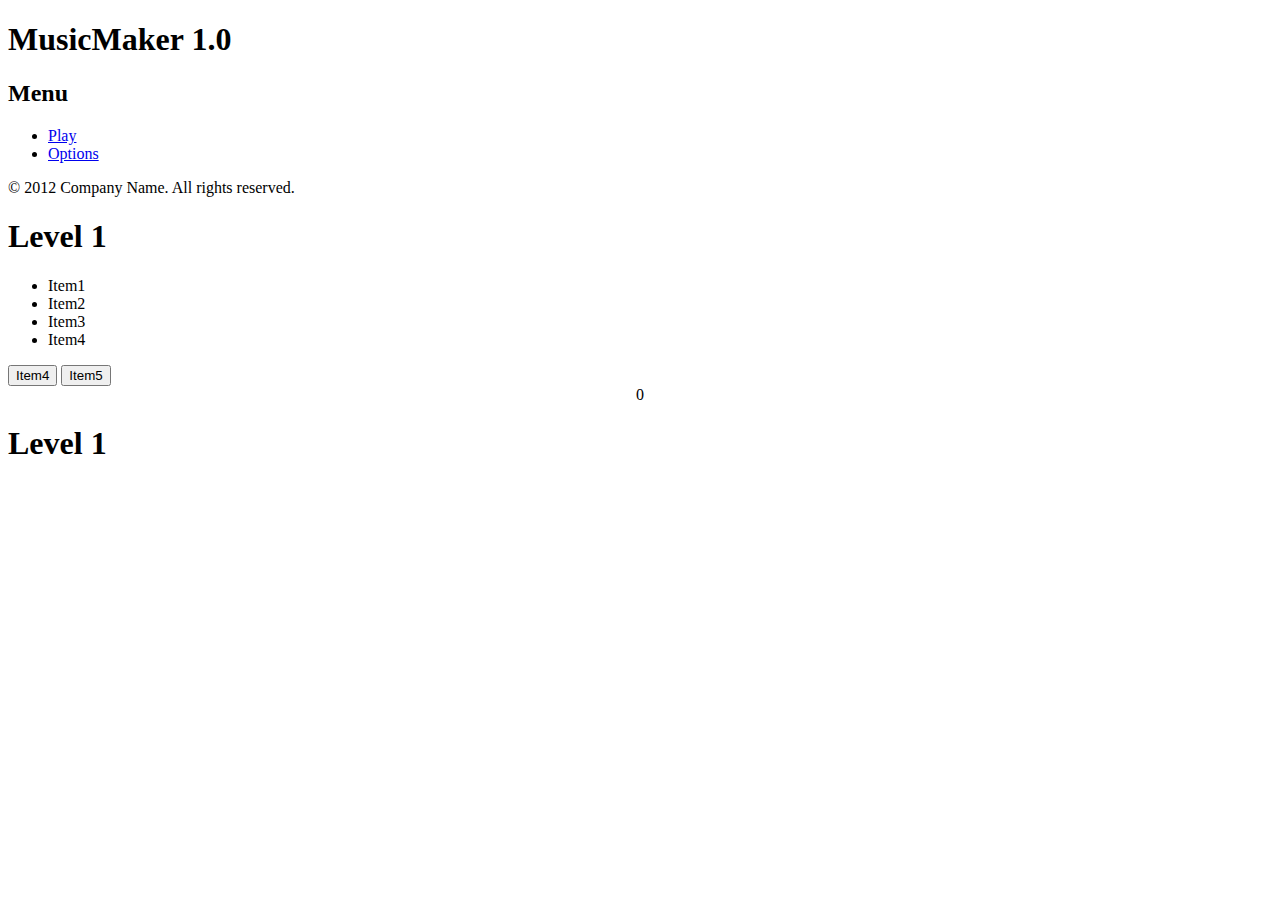
==== MusicMaker/index.html @ 9829b469 "changeEventListener jquery with sortable" ====
<!DOCTYPE html>
<html>

<head>
    <meta charset="utf-8" />
    <meta name="viewport" content="width=device-width, initial-scale=1.0, maximum-scale=1.0">
    <meta name="description" content="Tizen Mobile Web Basic Template" />

    <title>Tizen Mobile Web Basic Application</title>

    
    <link rel="stylesheet" href="css/equeery.min.css">
	<link rel="stylesheet" href="css/jquery.mobile.icons-1.4.5.min.css">
	
	<link rel="stylesheet" href="css/jquery.mobile.structure-1.4.5.min.css" /> 
    
    <script src="js/jquery.js"></script>
	<script src="js/jquery-ui.custom2.js"></script>
	<script src="js/jquery.ui.touch-punch.js"></script>
	
	<script src="js/jquery.mobile-1.4.5.min.js"></script>
	
    <script src="js/main.js"></script>
</head>

<body>
	<div data-role="page"  id="one">
		<header data-role="header">
  		  <hgroup>
     		 <h1>MusicMaker 1.0</h1>
     		 <h2>Menu</h2>
  		  </hgroup>
		</header>
        <div data-role="main" class="ui-content">
        	<ul>
            	<li><a href="#level" class="ui-btn">Play</a></li>
            	<li><a href="#options" class="ui-btn">Options</a></li>
            	
          </ul>
        </div>
		<footer data-role="footer">
		  <p>&copy; 2012 Company Name. All rights reserved.</p>
		</footer>
    </div> <!-- page one  -->
    
    	<div data-role="page"  id="level">
		<header data-role="header" style="allign:center">
  		  <hgroup>
     		 <h1>Level 1</h1>
  		  </hgroup>
		</header>
        <div data-role="main" class="ui-content">
        <audio id="player">
          <source id="audioSource" src=""></source>
  			Your browser does not support the audio format.
        </audio>
        <div id ="musicList" >
        <ul id ="sortablePlaylist" >
        		<li class="ui-state-default" id="item1"><span class="ui-btn" src="src/level1/set3.wav">Item1</span></li>
        		<li class="ui-state-default" id="item2"><span class="ui-btn" " src="src/level1/set1.wav">Item2</span></li>
        		<li class="ui-state-default" id="item3"><span class="ui-btn" " src="src/level1/set0.wav">Item3</span></li>
        		<li class="ui-state-default" id="item4"><span class="ui-btn" " src="src/level1/set2.wav">Item4</span></li>
        	 <!-- <li class="ui-btn" onclick="playItem1();" ><div class="ui-icon"><audio id="level13" ></audio></div>Item 0</li> <!-- document.getElementById('level13').play()
			    <li class="ui-btn" onclick="playItem2()" ><div class="ui-icon"><audio id="level11" src="src/level1/set1.wav"></audio></div>Item 1</li>
			  <li class="ui-btn" onclick="playItem3()" ><div class="ui-icon"><audio id="level12" src="src/level1/set2.wav"></audio></div>Item 2</li>
			  <li class="ui-btn" onclick="document.getElementById('level10').play()" ><div class="ui-icon"><audio id="level10" src="src/level1/set0.wav"></audio></div>Item 3</li>-->
		</ul>
		<button class="ui-btn" " src="src/level1/setall.wav">Item4</button>
		<button class="ui-btn" " src="" id="playSortList" >Item5</button>
		</div>
		<div id="count" class="ui-body-a" align="center">0</div>
		<!--  <button class="ui-btn" onclick="document.getElementById('player').play()" ><div class="ui-icon"><audio id="player" src="src/level1/setall.wav"></audio></div>Item 1</button>-->
        </div>
    </div> <!-- page one  -->
    
       	<div data-role="page"  id="options">
		<header data-role="header" style="allign:center">
  		  <hgroup>
     		 <h1>Level 1</h1>
  		  </hgroup>
		</header>
        <div data-role="main" class="ui-content">
        </div>
    </div> <!-- page one  -->
    
</body>
</html>
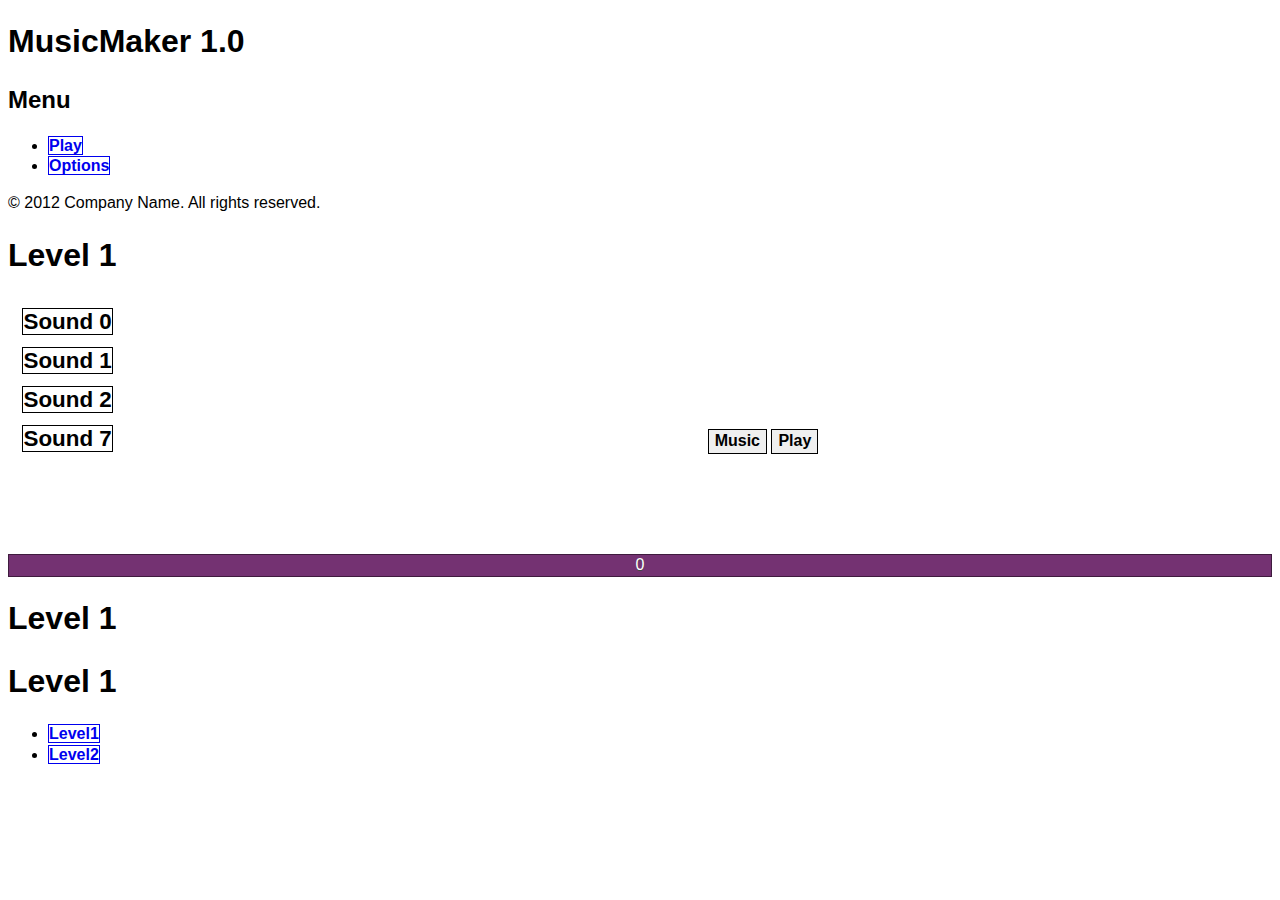
==== commit ebfeeb34: "adding level2" ====
--- a/MusicMaker/index.html
+++ b/MusicMaker/index.html
@@ -12,9 +12,9 @@
     <link rel="stylesheet" href="css/equeery.min.css">
 	<link rel="stylesheet" href="css/jquery.mobile.icons-1.4.5.min.css">
 	
-	<link rel="stylesheet" href="css/jquery.mobile.structure-1.4.5.min.css" /> 
+	<link rel="stylesheet" href="css/jquery.mobile.structure-1.4.5.css" /> 
     
-    <script src="js/jquery.js"></script>
+    <script src="jquery-1.12.4.js"></script>
 	<script src="js/jquery-ui.custom2.js"></script>
 	<script src="js/jquery.ui.touch-punch.js"></script>
 	
@@ -33,7 +33,7 @@
 		</header>
         <div data-role="main" class="ui-content">
         	<ul>
-            	<li><a href="#level" class="ui-btn">Play</a></li>
+            	<li><a href="#levelsmenu" class="ui-btn">Play</a></li>
             	<li><a href="#options" class="ui-btn">Options</a></li>
             	
           </ul>
@@ -56,21 +56,22 @@
         </audio>
         <div id ="musicList" >
         <ul id ="sortablePlaylist" >
-        		<li class="ui-state-default" id="item1"><span class="ui-btn" src="src/level1/set3.wav">Item1</span></li>
-        		<li class="ui-state-default" id="item2"><span class="ui-btn" " src="src/level1/set1.wav">Item2</span></li>
-        		<li class="ui-state-default" id="item3"><span class="ui-btn" " src="src/level1/set0.wav">Item3</span></li>
-        		<li class="ui-state-default" id="item4"><span class="ui-btn" " src="src/level1/set2.wav">Item4</span></li>
+        		<li class="ui-state-default" id="item1" src="src/level1/set1.wav"><span class="ui-btn" src="src/level1/set1.wav">Sound 0</span></li>
+        		<li class="ui-state-default" id="item2" src="src/level1/set2.wav"><span class="ui-btn" " src="src/level1/set2.wav">Sound 1</span></li>
+        		<li class="ui-state-default" id="item0" src="src/level1/set0.wav"><span class="ui-btn" " src="src/level1/set0.wav">Sound 2</span></li>
+        		<li class="ui-state-default" id="item3" src="src/level1/set3.wav"><span class="ui-btn" " src="src/level1/set3.wav">Sound 7</span></li>
         	 <!-- <li class="ui-btn" onclick="playItem1();" ><div class="ui-icon"><audio id="level13" ></audio></div>Item 0</li> <!-- document.getElementById('level13').play()
 			    <li class="ui-btn" onclick="playItem2()" ><div class="ui-icon"><audio id="level11" src="src/level1/set1.wav"></audio></div>Item 1</li>
 			  <li class="ui-btn" onclick="playItem3()" ><div class="ui-icon"><audio id="level12" src="src/level1/set2.wav"></audio></div>Item 2</li>
 			  <li class="ui-btn" onclick="document.getElementById('level10').play()" ><div class="ui-icon"><audio id="level10" src="src/level1/set0.wav"></audio></div>Item 3</li>-->
 		</ul>
-		<button class="ui-btn" " src="src/level1/setall.wav">Item4</button>
-		<button class="ui-btn" " src="" id="playSortList" >Item5</button>
+		<button class="ui-btn" " src="src/level1/setall.wav">Music</button>
+		<button class="ui-btn" " src="" id="playSortList" >Play</button>
 		</div>
 		<div id="count" class="ui-body-a" align="center">0</div>
-		<!--  <button class="ui-btn" onclick="document.getElementById('player').play()" ><div class="ui-icon"><audio id="player" src="src/level1/setall.wav"></audio></div>Item 1</button>-->
+		<!--  <button class="ui-btn" "  id="reSortList" >Refresh</button>-->
         </div>
+        
     </div> <!-- page one  -->
     
        	<div data-role="page"  id="options">
@@ -79,9 +80,24 @@
      		 <h1>Level 1</h1>
   		  </hgroup>
 		</header>
-        <div data-role="main" class="ui-content">
+        <div data-role="main">
         </div>
-    </div> <!-- page one  -->
+    </div> <!-- page two  -->
+    
+       	<div data-role="page"  id="levelsmenu">
+		<header data-role="header" style="allign:center">
+  		  <hgroup>
+     		 <h1>Level 1</h1>
+  		  </hgroup>
+		</header>
+        <div data-role="main">
+   			<ul>
+            	<li><a href="#level" class="ui-btn">Level1</a></li>
+            	<li><a href="#level2" class="ui-btn">Level2</a></li>
+            		
+       		</ul>
+        </div>
+    </div> <!-- page two  -->
     
 </body>
 </html>
--- a/MusicMaker/css/equeery.min.css
+++ b/MusicMaker/css/equeery.min.css
@@ -0,0 +1,228 @@
+/*!
+* jQuery Mobile 1.4.5
+* Git HEAD hash: 68e55e78b292634d3991c795f06f5e37a512decc <> Date: Fri Oct 31 2014 17:33:30 UTC
+* http://jquerymobile.com
+*
+* Copyright 2010, 2014 jQuery Foundation, Inc. and othercontributors
+* Released under the MIT license.
+* http://jquery.org/license
+*
+*/
+
+
+/* Globals */
+/* Font
+-----------------------------------------------------------------------------------------------------------*/
+html {
+	font-size: 100%;
+}
+body,
+input,
+select,
+textarea,
+button,
+.ui-btn {
+	font-size: 1em;
+	line-height: 1.3;
+	 font-family: sans-serif /*{global-font-family}*/;
+}
+.ui-btn {
+	font-size: 1em;
+	line-height: 1.3;
+	 font-family: sans-serif /*{global-font-family}*/;
+}
+legend,
+.ui-input-text input,
+.ui-input-search input {
+	color: inherit;
+	text-shadow: inherit;
+}
+/* Form labels (overrides font-weight bold in bars, and mini font-size) */
+.ui-mobile label,
+div.ui-controlgroup-label {
+	font-weight: normal;
+	font-size: 16px;
+}
+/* Separators
+-----------------------------------------------------------------------------------------------------------*/
+/* Field contain separator (< 28em) */
+.ui-field-contain {
+	border-bottom-color: #828282;
+	border-bottom-color: rgba(0,0,0,.15);
+	border-bottom-width: 1px;
+	border-bottom-style: solid;
+}
+/* Table opt-in classes: strokes between each row, and alternating row stripes */
+/* Classes table-stroke and table-stripe are deprecated in 1.4. */
+.table-stroke thead th,
+.table-stripe thead th,
+.table-stripe tbody tr:last-child {
+	border-bottom: 1px solid #d6d6d6; /* non-RGBA fallback */
+	border-bottom: 1px solid rgba(0,0,0,.1);
+}
+.table-stroke tbody th,
+.table-stroke tbody td {
+	border-bottom: 1px solid #e6e6e6; /* non-RGBA fallback  */
+	border-bottom: 1px solid rgba(0,0,0,.05);
+}
+.table-stripe.table-stroke tbody tr:last-child th,
+.table-stripe.table-stroke tbody tr:last-child td {
+	border-bottom: 0;
+}
+.table-stripe tbody tr:nth-child(odd) td,
+.table-stripe tbody tr:nth-child(odd) th {
+	background-color: #eeeeee; /* non-RGBA fallback  */
+	background-color: rgba(0,0,0,.04);
+}
+/* Buttons
+-----------------------------------------------------------------------------------------------------------*/
+.ui-btn,
+label.ui-btn {
+	font-weight: bold;
+	border-width: 1px;
+	border-style: solid;
+}
+.ui-btn {
+	text-decoration: none !important;
+}
+.ui-btn-active {
+	cursor: pointer;
+}
+/* Corner rounding
+-----------------------------------------------------------------------------------------------------------*/
+/* Class ui-btn-corner-all deprecated in 1.4 */
+.ui-corner-all {
+	-webkit-border-radius: .6em /*{global-radii-blocks}*/;
+	border-radius: .6em /*{global-radii-blocks}*/;
+}
+/* Buttons */
+.ui-btn-corner-all,
+.ui-btn.ui-corner-all,
+/* Slider track */
+.ui-slider-track.ui-corner-all,
+/* Flipswitch */
+.ui-flipswitch.ui-corner-all,
+/* Count bubble */
+.ui-li-count {
+	-webkit-border-radius: .3125em /*{global-radii-buttons}*/;
+	border-radius: .3125em /*{global-radii-buttons}*/;
+}
+/* Icon-only buttons */
+.ui-btn-icon-notext.ui-btn-corner-all,
+.ui-btn-icon-notext.ui-corner-all {
+	-webkit-border-radius: 1em;
+	border-radius: 1em;
+}
+/* Radius clip workaround for cleaning up corner trapping */
+.ui-btn-corner-all,
+.ui-corner-all {
+	-webkit-background-clip: padding;
+	background-clip: padding-box;
+}
+/* Popup arrow */
+.ui-popup.ui-corner-all > .ui-popup-arrow-guide {
+	left: .6em /*{global-radii-blocks}*/;
+	right: .6em /*{global-radii-blocks}*/;
+	top: .6em /*{global-radii-blocks}*/;
+	bottom: .6em /*{global-radii-blocks}*/;
+}
+/* Shadow
+-----------------------------------------------------------------------------------------------------------*/
+.ui-shadow {
+	-webkit-box-shadow: 0 1px 3px /*{global-box-shadow-size}*/ rgba(0,0,0,.2) /*{global-box-shadow-color}*/;
+	-moz-box-shadow: 0 1px 3px /*{global-box-shadow-size}*/ rgba(0,0,0,.2) /*{global-box-shadow-color}*/;
+	box-shadow: 0 1px 3px /*{global-box-shadow-size}*/ rgba(0,0,0,.2) /*{global-box-shadow-color}*/;
+}
+.ui-shadow-inset {
+	-webkit-box-shadow: inset 0 1px 3px /*{global-box-shadow-size}*/ rgba(0,0,0,.2) /*{global-box-shadow-color}*/;
+	-moz-box-shadow: inset 0 1px 3px /*{global-box-shadow-size}*/ rgba(0,0,0,.2) /*{global-box-shadow-color}*/;
+	box-shadow: inset 0 1px 3px /*{global-box-shadow-size}*/ rgba(0,0,0,.2) /*{global-box-shadow-color}*/;
+}
+.ui-overlay-shadow {
+	-webkit-box-shadow: 0 0 12px 		rgba(0,0,0,.6);
+	-moz-box-shadow: 0 0 12px 			rgba(0,0,0,.6);
+	box-shadow: 0 0 12px 				rgba(0,0,0,.6);
+}
+/* Icons
+-----------------------------------------------------------------------------------------------------------*/
+.ui-btn-icon-left:after,
+.ui-btn-icon-right:after,
+.ui-btn-icon-top:after,
+.ui-btn-icon-bottom:after,
+.ui-btn-icon-notext:after {
+	background-color: #666666 /*{global-icon-color}*/;
+	background-color: rgba(0,0,0,.15) /*{global-icon-disc}*/;
+	background-position: center center;
+	background-repeat: no-repeat;
+	-webkit-border-radius: 1em;
+	border-radius: 1em;
+}
+/* Alt icons */
+.ui-alt-icon.ui-btn:after,
+.ui-alt-icon .ui-btn:after,
+html .ui-alt-icon.ui-checkbox-off:after,
+html .ui-alt-icon.ui-radio-off:after,
+html .ui-alt-icon .ui-checkbox-off:after,
+html .ui-alt-icon .ui-radio-off:after {
+	background-color: #666666 /*{global-icon-color}*/;
+	background-color: rgba(0,0,0,.15) /*{global-icon-disc}*/;
+}
+/* No disc */
+.ui-nodisc-icon.ui-btn:after,
+.ui-nodisc-icon .ui-btn:after {
+	background-color: transparent;
+}
+/* Icon shadow */
+.ui-shadow-icon.ui-btn:after,
+.ui-shadow-icon .ui-btn:after {
+	-webkit-box-shadow: 0 1px 0 rgba(255,255,255,.3) /*{global-icon-shadow}*/;
+	-moz-box-shadow: 0 1px 0 rgba(255,255,255,.3) /*{global-icon-shadow}*/;
+	box-shadow: 0 1px 0 rgba(255,255,255,.3) /*{global-icon-shadow}*/;
+}
+/* Checkbox and radio */
+.ui-btn.ui-checkbox-off:after,
+.ui-btn.ui-checkbox-on:after,
+.ui-btn.ui-radio-off:after,
+.ui-btn.ui-radio-on:after {
+	display: block;
+	width: 18px;
+	height: 18px;
+	margin: -9px 2px 0 2px;
+}
+.ui-checkbox-off:after,
+.ui-btn.ui-radio-off:after {
+	filter: Alpha(Opacity=30);
+	opacity: .3;
+}
+.ui-btn.ui-checkbox-off:after,
+.ui-btn.ui-checkbox-on:after {
+	-webkit-border-radius: .1875em;
+	border-radius: .1875em;
+}
+.ui-btn.ui-checkbox-off:after {
+	background-color: #666;
+	background-color: rgba(0,0,0,.3);
+}
+.ui-radio .ui-btn.ui-radio-on:after {
+	background-image: none;
+	background-color: #fff;
+	width: 8px;
+	height: 8px;
+	border-width: 5px;
+	border-style: solid; 
+}
+.ui-alt-icon.ui-btn.ui-radio-on:after,
+.ui-alt-icon .ui-btn.ui-radio-on:after {
+	background-color: #000;
+}
+  #sortablePlaylist { list-style-type: none; margin:  0px 0px 100px 0px; padding: 0; width: 55%; display: inline-block; }
+  #sortablePlaylist li { margin: 0px 10px 3px 10px; padding: 0.4em; padding-left: 1.5em; font-size: 1.4em; height: 18px; }
+  #sortablePlaylist li span {  margin-left: -1.3em; }
+   #sortable1 { list-style-type: none; margin: 0; padding: 0; width: 40%; display: inline-block; }
+  #sortable1 li { margin: 0 10px 3px 0px; padding: 0.4em; padding-left: 1.5em; font-size: 1.4em; height: 18px; }
+  #sortable1 li span {margin-left: -1.3em; }
+/* Loader */
+.ui-icon-loading {
+	background: url("images/ajax-loader.gif");
+	background-size: 2.875em 2.875em;
+}.ui-bar-a,.ui-page-theme-a .ui-bar-inherit,html .ui-bar-a .ui-bar-inherit,html .ui-body-a .ui-bar-inherit,html body .ui-group-theme-a .ui-bar-inherit{background-color:#5d00a5 ;border-color:#8254e6 ;color:#ffffff ;text-shadow:0  1px  0  #444444 ;font-weight:bold;}.ui-bar-a{border-width:1px;border-style:solid;}.ui-overlay-a,.ui-page-theme-a,.ui-page-theme-a .ui-panel-wrapper{background-color:#109e95 ;border-color:#109e95 ;color:#ffffff ;text-shadow:0  1px  0  #444444 ;}.ui-body-a,.ui-page-theme-a .ui-body-inherit,html .ui-bar-a .ui-body-inherit,html .ui-body-a .ui-body-inherit,html body .ui-group-theme-a .ui-body-inherit,html .ui-panel-page-container-a{background-color:#743272 ;border-color:#3f1b3e ;color:#ffffff ;text-shadow:0  1px  0  #444444 ;}.ui-body-a{border-width:1px;border-style:solid;}.ui-page-theme-a a,html .ui-bar-a a,html .ui-body-a a,html body .ui-group-theme-a a{color:#3388cc ;font-weight:bold;}.ui-page-theme-a a:visited,html .ui-bar-a a:visited,html .ui-body-a a:visited,html body .ui-group-theme-a a:visited{   color:#3388cc ;}.ui-page-theme-a a:hover,html .ui-bar-a a:hover,html .ui-body-a a:hover,html body .ui-group-theme-a a:hover{color:#005599 ;}.ui-page-theme-a a:active,html .ui-bar-a a:active,html .ui-body-a a:active,html body .ui-group-theme-a a:active{color:#005599 ;}.ui-page-theme-a .ui-btn,html .ui-bar-a .ui-btn,html .ui-body-a .ui-btn,html body .ui-group-theme-a .ui-btn,html head + body .ui-btn.ui-btn-a,.ui-page-theme-a .ui-btn:visited,html .ui-bar-a .ui-btn:visited,html .ui-body-a .ui-btn:visited,html body .ui-group-theme-a .ui-btn:visited,html head + body .ui-btn.ui-btn-a:visited{background-color:#743272 ;border-color:#3f1b3e ;color:#ffffff ;text-shadow:0  1px  0  #444444 ;}.ui-page-theme-a .ui-btn:hover,html .ui-bar-a .ui-btn:hover,html .ui-body-a .ui-btn:hover,html body .ui-group-theme-a .ui-btn:hover,html head + body .ui-btn.ui-btn-a:hover{background-color:#853983 ;border-color:#491f48 ;color:#ffffff ;text-shadow:0  1px  0  #444444 ;}.ui-page-theme-a .ui-btn:active,html .ui-bar-a .ui-btn:active,html .ui-body-a .ui-btn:active,html body .ui-group-theme-a .ui-btn:active,html head + body .ui-btn.ui-btn-a:active{background-color:#853983 ;border-color:#491f48 ;color:#ffffff ;text-shadow:0  1px  0  #444444 ;}.ui-page-theme-a .ui-btn.ui-btn-active,html .ui-bar-a .ui-btn.ui-btn-active,html .ui-body-a .ui-btn.ui-btn-active,html body .ui-group-theme-a .ui-btn.ui-btn-active,html head + body .ui-btn.ui-btn-a.ui-btn-active,.ui-page-theme-a .ui-checkbox-on:after,html .ui-bar-a .ui-checkbox-on:after,html .ui-body-a .ui-checkbox-on:after,html body .ui-group-theme-a .ui-checkbox-on:after,.ui-btn.ui-checkbox-on.ui-btn-a:after,.ui-page-theme-a .ui-flipswitch-active,html .ui-bar-a .ui-flipswitch-active,html .ui-body-a .ui-flipswitch-active,html body .ui-group-theme-a .ui-flipswitch-active,html body .ui-flipswitch.ui-bar-a.ui-flipswitch-active,.ui-page-theme-a .ui-slider-track .ui-btn-active,html .ui-bar-a .ui-slider-track .ui-btn-active,html .ui-body-a .ui-slider-track .ui-btn-active,html body .ui-group-theme-a .ui-slider-track .ui-btn-active,html body div.ui-slider-track.ui-body-a .ui-btn-active{background-color:#5d00a5 ;border-color:#8254e6 ;color:#ffffff ;text-shadow:0  1px  0  #444444 ;}.ui-page-theme-a .ui-radio-on:after,html .ui-bar-a .ui-radio-on:after,html .ui-body-a .ui-radio-on:after,html body .ui-group-theme-a .ui-radio-on:after,.ui-btn.ui-radio-on.ui-btn-a:after{border-color:#5d00a5 ;}.ui-page-theme-a .ui-btn:focus,html .ui-bar-a .ui-btn:focus,html .ui-body-a .ui-btn:focus,html body .ui-group-theme-a .ui-btn:focus,html head + body .ui-btn.ui-btn-a:focus,.ui-page-theme-a .ui-focus,html .ui-bar-a .ui-focus,html .ui-body-a .ui-focus,html body .ui-group-theme-a .ui-focus,html head + body .ui-btn-a.ui-focus,html head + body .ui-body-a.ui-focus{-webkit-box-shadow:0 0 12px #5d00a5 ;-moz-box-shadow:0 0 12px #5d00a5 ;box-shadow:0 0 12px #5d00a5 ;}.ui-bar-b,.ui-page-theme-b .ui-bar-inherit,html .ui-bar-b .ui-bar-inherit,html .ui-body-b .ui-bar-inherit,html body .ui-group-theme-b .ui-bar-inherit{background-color:#e9e9e9 ;border-color:#dddddd ;color:#333333 ;text-shadow:0  1px  0  #eeeeee ;font-weight:bold;}.ui-bar-b{border-width:1px;border-style:solid;}.ui-overlay-b,.ui-page-theme-b,.ui-page-theme-b .ui-panel-wrapper{background-color:#f9f9f9 ;border-color:#bbbbbb ;color:#333333 ;text-shadow:0  1px  0  #f3f3f3 ;}.ui-body-b,.ui-page-theme-b .ui-body-inherit,html .ui-bar-b .ui-body-inherit,html .ui-body-b .ui-body-inherit,html body .ui-group-theme-b .ui-body-inherit,html .ui-panel-page-container-b{background-color:#743272 ;border-color:#3f1b3e ;color:#ffffff ;text-shadow:0  1px  0  #444444 ;}.ui-body-b{border-width:1px;border-style:solid;}.ui-page-theme-b a,html .ui-bar-b a,html .ui-body-b a,html body .ui-group-theme-b a{color:#3388cc ;font-weight:bold;}.ui-page-theme-b a:visited,html .ui-bar-b a:visited,html .ui-body-b a:visited,html body .ui-group-theme-b a:visited{   color:#3388cc ;}.ui-page-theme-b a:hover,html .ui-bar-b a:hover,html .ui-body-b a:hover,html body .ui-group-theme-b a:hover{color:#005599 ;}.ui-page-theme-b a:active,html .ui-bar-b a:active,html .ui-body-b a:active,html body .ui-group-theme-b a:active{color:#005599 ;}.ui-page-theme-b .ui-btn,html .ui-bar-b .ui-btn,html .ui-body-b .ui-btn,html body .ui-group-theme-b .ui-btn,html head + body .ui-btn.ui-btn-b,.ui-page-theme-b .ui-btn:visited,html .ui-bar-b .ui-btn:visited,html .ui-body-b .ui-btn:visited,html body .ui-group-theme-b .ui-btn:visited,html head + body .ui-btn.ui-btn-b:visited{background-color:#f6f6f6 ;border-color:#dddddd ;color:#333333 ;text-shadow:0  1px  0  #f3f3f3 ;}.ui-page-theme-b .ui-btn:hover,html .ui-bar-b .ui-btn:hover,html .ui-body-b .ui-btn:hover,html body .ui-group-theme-b .ui-btn:hover,html head + body .ui-btn.ui-btn-b:hover{background-color:#ededed ;border-color:#dddddd ;color:#333333 ;text-shadow:0  1px  0  #f3f3f3 ;}.ui-page-theme-b .ui-btn:active,html .ui-bar-b .ui-btn:active,html .ui-body-b .ui-btn:active,html body .ui-group-theme-b .ui-btn:active,html head + body .ui-btn.ui-btn-b:active{background-color:#e8e8e8 ;border-color:#dddddd ;color:#333333 ;text-shadow:0  1px  0  #f3f3f3 ;}.ui-page-theme-b .ui-btn.ui-btn-active,html .ui-bar-b .ui-btn.ui-btn-active,html .ui-body-b .ui-btn.ui-btn-active,html body .ui-group-theme-b .ui-btn.ui-btn-active,html head + body .ui-btn.ui-btn-b.ui-btn-active,.ui-page-theme-b .ui-checkbox-on:after,html .ui-bar-b .ui-checkbox-on:after,html .ui-body-b .ui-checkbox-on:after,html body .ui-group-theme-b .ui-checkbox-on:after,.ui-btn.ui-checkbox-on.ui-btn-b:after,.ui-page-theme-b .ui-flipswitch-active,html .ui-bar-b .ui-flipswitch-active,html .ui-body-b .ui-flipswitch-active,html body .ui-group-theme-b .ui-flipswitch-active,html body .ui-flipswitch.ui-bar-b.ui-flipswitch-active,.ui-page-theme-b .ui-slider-track .ui-btn-active,html .ui-bar-b .ui-slider-track .ui-btn-active,html .ui-body-b .ui-slider-track .ui-btn-active,html body .ui-group-theme-b .ui-slider-track .ui-btn-active,html body div.ui-slider-track.ui-body-b .ui-btn-active{background-color:#3388cc ;border-color:#3388cc ;color:#ffffff ;text-shadow:0  1px  0  #005599 ;}.ui-page-theme-b .ui-radio-on:after,html .ui-bar-b .ui-radio-on:after,html .ui-body-b .ui-radio-on:after,html body .ui-group-theme-b .ui-radio-on:after,.ui-btn.ui-radio-on.ui-btn-b:after{border-color:#3388cc ;}.ui-page-theme-b .ui-btn:focus,html .ui-bar-b .ui-btn:focus,html .ui-body-b .ui-btn:focus,html body .ui-group-theme-b .ui-btn:focus,html head + body .ui-btn.ui-btn-b:focus,.ui-page-theme-b .ui-focus,html .ui-bar-b .ui-focus,html .ui-body-b .ui-focus,html body .ui-group-theme-b .ui-focus,html head + body .ui-btn-b.ui-focus,html head + body .ui-body-b.ui-focus{-webkit-box-shadow:0 0 12px #3388cc ;-moz-box-shadow:0 0 12px #3388cc ;box-shadow:0 0 12px #3388cc ;}.ui-bar-c,.ui-page-theme-c .ui-bar-inherit,html .ui-bar-c .ui-bar-inherit,html .ui-body-c .ui-bar-inherit,html body .ui-group-theme-c .ui-bar-inherit{background-color:#e9e9e9 ;border-color:#dddddd ;color:#333333 ;text-shadow:0  1px  0  #eeeeee ;font-weight:bold;}.ui-bar-c{border-width:1px;border-style:solid;}.ui-overlay-c,.ui-page-theme-c,.ui-page-theme-c .ui-panel-wrapper{background-color:#f9f9f9 ;border-color:#bbbbbb ;color:#333333 ;text-shadow:0  1px  0  #f3f3f3 ;}.ui-body-c,.ui-page-theme-c .ui-body-inherit,html .ui-bar-c .ui-body-inherit,html .ui-body-c .ui-body-inherit,html body .ui-group-theme-c .ui-body-inherit,html .ui-panel-page-container-c{background-color:#ffffff ;border-color:#dddddd ;color:#333333 ;text-shadow:0  1px  0  #f3f3f3 ;}.ui-body-c{border-width:1px;border-style:solid;}.ui-page-theme-c a,html .ui-bar-c a,html .ui-body-c a,html body .ui-group-theme-c a{color:#3388cc ;font-weight:bold;}.ui-page-theme-c a:visited,html .ui-bar-c a:visited,html .ui-body-c a:visited,html body .ui-group-theme-c a:visited{   color:#3388cc ;}.ui-page-theme-c a:hover,html .ui-bar-c a:hover,html .ui-body-c a:hover,html body .ui-group-theme-c a:hover{color:#005599 ;}.ui-page-theme-c a:active,html .ui-bar-c a:active,html .ui-body-c a:active,html body .ui-group-theme-c a:active{color:#005599 ;}.ui-page-theme-c .ui-btn,html .ui-bar-c .ui-btn,html .ui-body-c .ui-btn,html body .ui-group-theme-c .ui-btn,html head + body .ui-btn.ui-btn-c,.ui-page-theme-c .ui-btn:visited,html .ui-bar-c .ui-btn:visited,html .ui-body-c .ui-btn:visited,html body .ui-group-theme-c .ui-btn:visited,html head + body .ui-btn.ui-btn-c:visited{background-color:#f6f6f6 ;border-color:#dddddd ;color:#333333 ;text-shadow:0  1px  0  #f3f3f3 ;}.ui-page-theme-c .ui-btn:hover,html .ui-bar-c .ui-btn:hover,html .ui-body-c .ui-btn:hover,html body .ui-group-theme-c .ui-btn:hover,html head + body .ui-btn.ui-btn-c:hover{background-color:#ededed ;border-color:#dddddd ;color:#333333 ;text-shadow:0  1px  0  #f3f3f3 ;}.ui-page-theme-c .ui-btn:active,html .ui-bar-c .ui-btn:active,html .ui-body-c .ui-btn:active,html body .ui-group-theme-c .ui-btn:active,html head + body .ui-btn.ui-btn-c:active{background-color:#e8e8e8 ;border-color:#dddddd ;color:#333333 ;text-shadow:0  1px  0  #f3f3f3 ;}.ui-page-theme-c .ui-btn.ui-btn-active,html .ui-bar-c .ui-btn.ui-btn-active,html .ui-body-c .ui-btn.ui-btn-active,html body .ui-group-theme-c .ui-btn.ui-btn-active,html head + body .ui-btn.ui-btn-c.ui-btn-active,.ui-page-theme-c .ui-checkbox-on:after,html .ui-bar-c .ui-checkbox-on:after,html .ui-body-c .ui-checkbox-on:after,html body .ui-group-theme-c .ui-checkbox-on:after,.ui-btn.ui-checkbox-on.ui-btn-c:after,.ui-page-theme-c .ui-flipswitch-active,html .ui-bar-c .ui-flipswitch-active,html .ui-body-c .ui-flipswitch-active,html body .ui-group-theme-c .ui-flipswitch-active,html body .ui-flipswitch.ui-bar-c.ui-flipswitch-active,.ui-page-theme-c .ui-slider-track .ui-btn-active,html .ui-bar-c .ui-slider-track .ui-btn-active,html .ui-body-c .ui-slider-track .ui-btn-active,html body .ui-group-theme-c .ui-slider-track .ui-btn-active,html body div.ui-slider-track.ui-body-c .ui-btn-active{background-color:#3388cc ;border-color:#3388cc ;color:#ffffff ;text-shadow:0  1px  0  #005599 ;}.ui-page-theme-c .ui-radio-on:after,html .ui-bar-c .ui-radio-on:after,html .ui-body-c .ui-radio-on:after,html body .ui-group-theme-c .ui-radio-on:after,.ui-btn.ui-radio-on.ui-btn-c:after{border-color:#3388cc ;}.ui-page-theme-c .ui-btn:focus,html .ui-bar-c .ui-btn:focus,html .ui-body-c .ui-btn:focus,html body .ui-group-theme-c .ui-btn:focus,html head + body .ui-btn.ui-btn-c:focus,.ui-page-theme-c .ui-focus,html .ui-bar-c .ui-focus,html .ui-body-c .ui-focus,html body .ui-group-theme-c .ui-focus,html head + body .ui-btn-c.ui-focus,html head + body .ui-body-c.ui-focus{-webkit-box-shadow:0 0 12px #3388cc ;-moz-box-shadow:0 0 12px #3388cc ;box-shadow:0 0 12px #3388cc ;}.ui-disabled,.ui-state-disabled,button[disabled],.ui-select .ui-btn.ui-state-disabled{filter:Alpha(Opacity=30);opacity:.3;cursor:default !important;pointer-events:none;}.ui-btn:focus,.ui-btn.ui-focus{outline:0;}.ui-noboxshadow .ui-shadow,.ui-noboxshadow .ui-shadow-inset,.ui-noboxshadow .ui-overlay-shadow,.ui-noboxshadow .ui-shadow-icon.ui-btn:after,.ui-noboxshadow .ui-shadow-icon .ui-btn:after,.ui-noboxshadow .ui-focus,.ui-noboxshadow .ui-btn:focus,.ui-noboxshadow  input:focus,.ui-noboxshadow .ui-panel{-webkit-box-shadow:none !important;-moz-box-shadow:none !important;box-shadow:none !important;}.ui-noboxshadow .ui-btn:focus,.ui-noboxshadow .ui-focus{outline-width:1px;outline-style:auto;}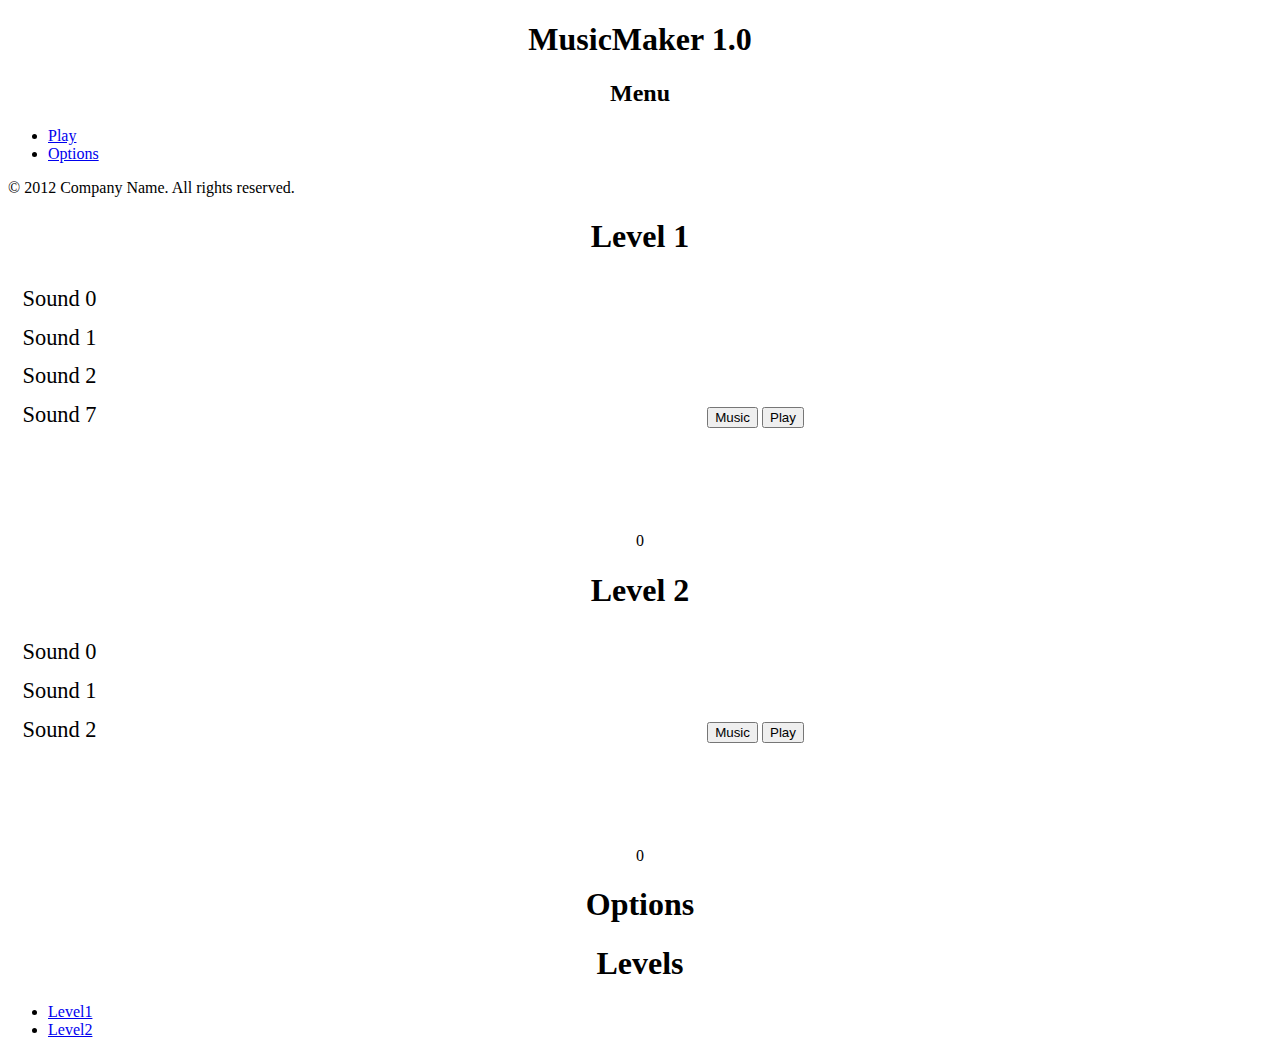
==== commit 07fd9072: "new theme honey" ====
--- a/MusicMaker/index.html
+++ b/MusicMaker/index.html
@@ -9,10 +9,11 @@
     <title>Tizen Mobile Web Basic Application</title>
 
     
-    <link rel="stylesheet" href="css/equeery.min.css">
+    <link rel="stylesheet" href="css/honeq.min.css">
 	<link rel="stylesheet" href="css/jquery.mobile.icons-1.4.5.min.css">
 	
-	<link rel="stylesheet" href="css/jquery.mobile.structure-1.4.5.css" /> 
+	<link rel="stylesheet" href="css/jquery.mobile.structure-1.4.5.css" />
+	<link rel="stylesheet" href="css/style.css" />  
     
     <script src="jquery-1.12.4.js"></script>
 	<script src="js/jquery-ui.custom2.js"></script>
@@ -27,12 +28,12 @@
 	<div data-role="page"  id="one">
 		<header data-role="header">
   		  <hgroup>
-     		 <h1>MusicMaker 1.0</h1>
-     		 <h2>Menu</h2>
+     		 <h1 align="center">MusicMaker 1.0</h1>
+     		 <h2 align="center">Menu</h2>
   		  </hgroup>
 		</header>
-        <div data-role="main" class="ui-content">
-        	<ul>
+        <div data-role="main" class="ui-content" >
+        	<ul data-role="listview">
             	<li><a href="#levelsmenu" class="ui-btn">Play</a></li>
             	<li><a href="#options" class="ui-btn">Options</a></li>
             	
@@ -46,7 +47,7 @@
     	<div data-role="page"  id="level">
 		<header data-role="header" style="allign:center">
   		  <hgroup>
-     		 <h1>Level 1</h1>
+     		 <h1 align="center">Level 1</h1>
   		  </hgroup>
 		</header>
         <div data-role="main" class="ui-content">
@@ -55,7 +56,7 @@
   			Your browser does not support the audio format.
         </audio>
         <div id ="musicList" >
-        <ul id ="sortablePlaylist" >
+        <ul id ="sortablePlaylist" class="sortablePlaylist">
         		<li class="ui-state-default" id="item1" src="src/level1/set1.wav"><span class="ui-btn" src="src/level1/set1.wav">Sound 0</span></li>
         		<li class="ui-state-default" id="item2" src="src/level1/set2.wav"><span class="ui-btn" " src="src/level1/set2.wav">Sound 1</span></li>
         		<li class="ui-state-default" id="item0" src="src/level1/set0.wav"><span class="ui-btn" " src="src/level1/set0.wav">Sound 2</span></li>
@@ -72,32 +73,63 @@
 		<!--  <button class="ui-btn" "  id="reSortList" >Refresh</button>-->
         </div>
         
-    </div> <!-- page one  -->
+    </div> <!-- page Level 1  -->
+    
+    	<div data-role="page"  id="level2">
+		<header data-role="header" style="allign:center">
+  		  <hgroup>
+     		 <h1 align="center">Level 2</h1>
+  		  </hgroup>
+		</header>
+        <div data-role="main" class="ui-content">
+        <audio class="player">
+          <source id="audioSource" src=""></source>
+  			Your browser does not support the audio format.
+        </audio>
+        <div id ="musicList" >
+        <ul id ="sortablePlaylist" class="sortablePlaylist">
+        		<li class="ui-state-default" id="item1" src="src/level2/set1.wav"><span class="ui-btn" src="src/level2/set1.wav">Sound 0</span></li>
+        		<li class="ui-state-default" id="item2" src="src/level2/set2.wav"><span class="ui-btn" " src="src/level2/set2.wav">Sound 1</span></li>
+        		<li class="ui-state-default" id="item0" src="src/level2/set0.wav"><span class="ui-btn" " src="src/level2/set0.wav">Sound 2</span></li>
+        	 <!-- <li class="ui-btn" onclick="playItem1();" ><div class="ui-icon"><audio id="level13" ></audio></div>Item 0</li> <!-- document.getElementById('level13').play()
+			    <li class="ui-btn" onclick="playItem2()" ><div class="ui-icon"><audio id="level11" src="src/level1/set1.wav"></audio></div>Item 1</li>
+			  <li class="ui-btn" onclick="playItem3()" ><div class="ui-icon"><audio id="level12" src="src/level1/set2.wav"></audio></div>Item 2</li>
+			  <li class="ui-btn" onclick="document.getElementById('level10').play()" ><div class="ui-icon"><audio id="level10" src="src/level1/set0.wav"></audio></div>Item 3</li>-->
+		</ul>
+		<button class="ui-btn" " src="src/level1/setall.wav">Music</button>
+		<button class="ui-btn" " src="" id="playSortList" >Play</button>
+		</div>
+		<div id="count" class="ui-body-a" align="center">0</div>
+		<!--  <button class="ui-btn" "  id="reSortList" >Refresh</button>-->
+        </div>
+        
+    </div> <!-- page Level2  -->
+    
     
        	<div data-role="page"  id="options">
 		<header data-role="header" style="allign:center">
   		  <hgroup>
-     		 <h1>Level 1</h1>
+     		 <h1 align="center">Options</h1>
   		  </hgroup>
 		</header>
         <div data-role="main">
         </div>
-    </div> <!-- page two  -->
+    </div> <!-- page options  -->
     
        	<div data-role="page"  id="levelsmenu">
 		<header data-role="header" style="allign:center">
   		  <hgroup>
-     		 <h1>Level 1</h1>
+     		 <h1 align="center">Levels </h1>
   		  </hgroup>
 		</header>
         <div data-role="main">
-   			<ul>
+   			<ul  data-role="listview">
             	<li><a href="#level" class="ui-btn">Level1</a></li>
             	<li><a href="#level2" class="ui-btn">Level2</a></li>
             		
        		</ul>
         </div>
-    </div> <!-- page two  -->
+    </div> <!-- page levelsmenu  -->
     
 </body>
 </html>
--- a/MusicMaker/css/style.css
+++ b/MusicMaker/css/style.css
@@ -0,0 +1,3 @@
+ .sortablePlaylist { list-style-type: none; margin:  0px 0px 100px 0px; padding: 0; width: 55%; display: inline-block; }
+  .sortablePlaylist li { margin: 0px 10px 3px 10px; padding: 0.4em; padding-left: 1.5em; font-size: 1.4em; height: 18px; }
+  .sortablePlaylist li span {  margin-left: -1.3em; }